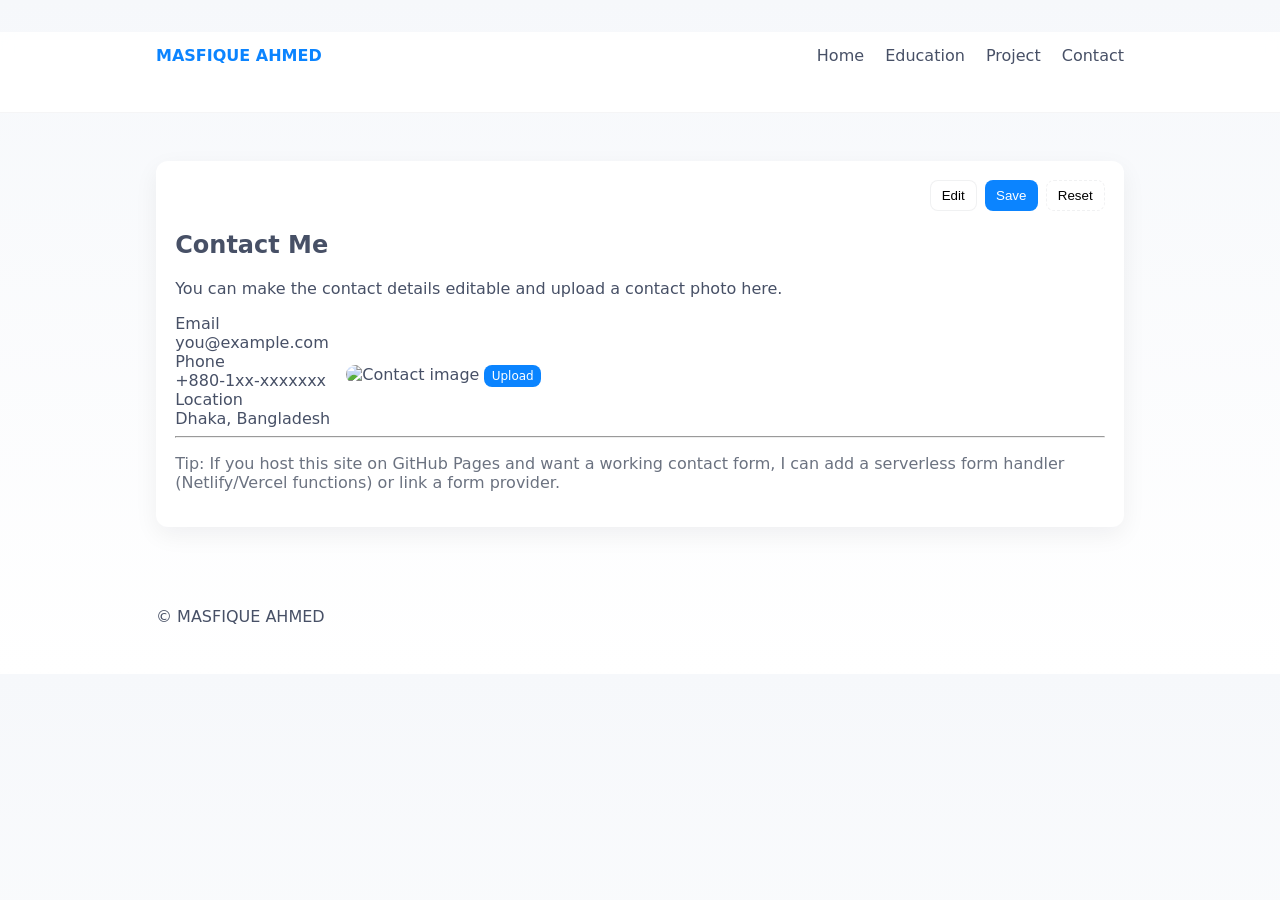
==== contact.html @ b620c80f "Initial e-portfolio scaffold" ====
<!doctype html>
<html lang="en">
<head>
  <meta charset="utf-8" />
  <meta name="viewport" content="width=device-width,initial-scale=1" />
  <title>Contact — MASFIQUE AHMED</title>
  <link rel="stylesheet" href="css/styles.css">
</head>
<body>
  <header class="topbar">
    <div class="container topbar-inner">
      <a class="brand" href="index.html">MASFIQUE AHMED</a>
      <nav class="nav">
        <a href="index.html">Home</a>
        <a href="education.html">Education</a>
        <a href="projects.html">Project</a>
        <a href="contact.html">Contact</a>
      </nav>
    </div>
  </header>

  <main class="container">
    <section class="card">
      <div class="actions">
        <button id="contactEditToggle" class="btn">Edit</button>
        <button id="contactSaveBtn" class="btn primary">Save</button>
        <button id="contactResetBtn" class="btn ghost">Reset</button>
      </div>

      <h2>Contact Me</h2>
      <p>You can make the contact details editable and upload a contact photo here.</p>

      <div class="contact-grid">
        <div>
          <label for="email">Email</label>
          <div contenteditable="false" id="contactEmail">you@example.com</div>

          <label for="phone">Phone</label>
          <div contenteditable="false" id="contactPhone">+880-1xx-xxxxxxx</div>

          <label for="location">Location</label>
          <div contenteditable="false" id="contactLocation">Dhaka, Bangladesh</div>
        </div>

        <div class="contact-photo">
          <img id="contact-img" src="" alt="Contact image" />
          <label class="upload-label small">
            <input id="contactImageInput" type="file" accept="image/*" />
            Upload
          </label>
        </div>
      </div>

      <hr />
      <p class="muted">Tip: If you host this site on GitHub Pages and want a working contact form, I can add a serverless form handler (Netlify/Vercel functions) or link a form provider.</p>
    </section>
  </main>

  <footer class="footer">
    <div class="container">© MASFIQUE AHMED</div>
  </footer>

  <script src="js/app.js"></script>
</body>
</html>
---- css/styles.css ----
:root{
  --bg:#f6f8fb; --card:#fff; --muted:#475066; --accent:#0b84ff; --glass: rgba(255,255,255,0.6);
  --radius:12px; --shadow: 0 8px 24px rgba(16,24,40,0.06);
  font-family: Inter, ui-sans-serif, system-ui, -apple-system, "Segoe UI", Roboto, "Helvetica Neue", Arial;
}
*{box-sizing:border-box}
body{margin:0;background:linear-gradient(180deg,var(--bg),#fff);color:var(--muted);-webkit-font-smoothing:antialiased}
.container{max-width:1000px;margin:2rem auto;padding:1rem}
.topbar{background:rgba(255,255,255,0.9);backdrop-filter:blur(6px);border-bottom:1px solid rgba(15,23,42,0.04)}
.topbar-inner{display:flex;justify-content:space-between;align-items:center;padding:0.9rem 1rem}
.brand{font-weight:700;color:var(--accent);text-decoration:none}
.nav a{margin-left:1rem;color:var(--muted);text-decoration:none}
.card{background:var(--card);border-radius:var(--radius);padding:1.2rem;box-shadow:var(--shadow);margin-bottom:1rem}
.hero{display:flex;gap:1rem;align-items:center}
.hero-left{flex:0 0 160px}
.hero-right{flex:1}
.avatar-wrap{position:relative;width:150px;height:150px;border-radius:14px;overflow:hidden;background:linear-gradient(135deg,#eef6ff,#f7fbff);display:flex;align-items:center;justify-content:center}
.avatar-wrap img{width:100%;height:100%;object-fit:cover;display:block}
.upload-label{display:inline-block;margin-top:0.6rem;background:#0b84ff;color:#fff;padding:0.35rem 0.6rem;border-radius:8px;font-size:13px;cursor:pointer}
.upload-label.small{padding:0.25rem 0.45rem;font-size:12px}
.actions{display:flex;gap:0.5rem;justify-content:flex-end;margin-bottom:0.6rem}
.btn{border:1px solid rgba(15,23,42,0.06);background:#fff;padding:0.45rem 0.7rem;border-radius:8px;cursor:pointer}
.btn.primary{background:var(--accent);color:#fff;border:none}
.btn.ghost{background:transparent;border:1px dashed rgba(15,23,42,0.06)}
.muted{color:#6b7280}
.small{font-size:0.95rem}
.edu-item{display:flex;gap:1rem;align-items:center;padding:.6rem 0}
.edu-meta{flex:1}
.edu-image img{width:140px;height:100px;object-fit:cover;border-radius:8px}
.project-card{display:flex;gap:1rem;align-items:flex-start;margin-bottom:1rem}
.project-image img{width:180px;height:110px;object-fit:cover;border-radius:8px}
.contact-grid{display:flex;gap:1rem;align-items:center}
.contact-photo img{width:120px;height:120px;object-fit:cover;border-radius:10px}
@media (max-width:800px){
  .hero{flex-direction:column;align-items:flex-start}
  .edu-item{flex-direction:column;align-items:flex-start}
  .project-card{flex-direction:column}
  .contact-grid{flex-direction:column}
}
[contenteditable="true"]{outline:2px dashed rgba(11,132,255,0.12);padding:.15rem;border-radius:6px}
input[type="file"]{display:none}
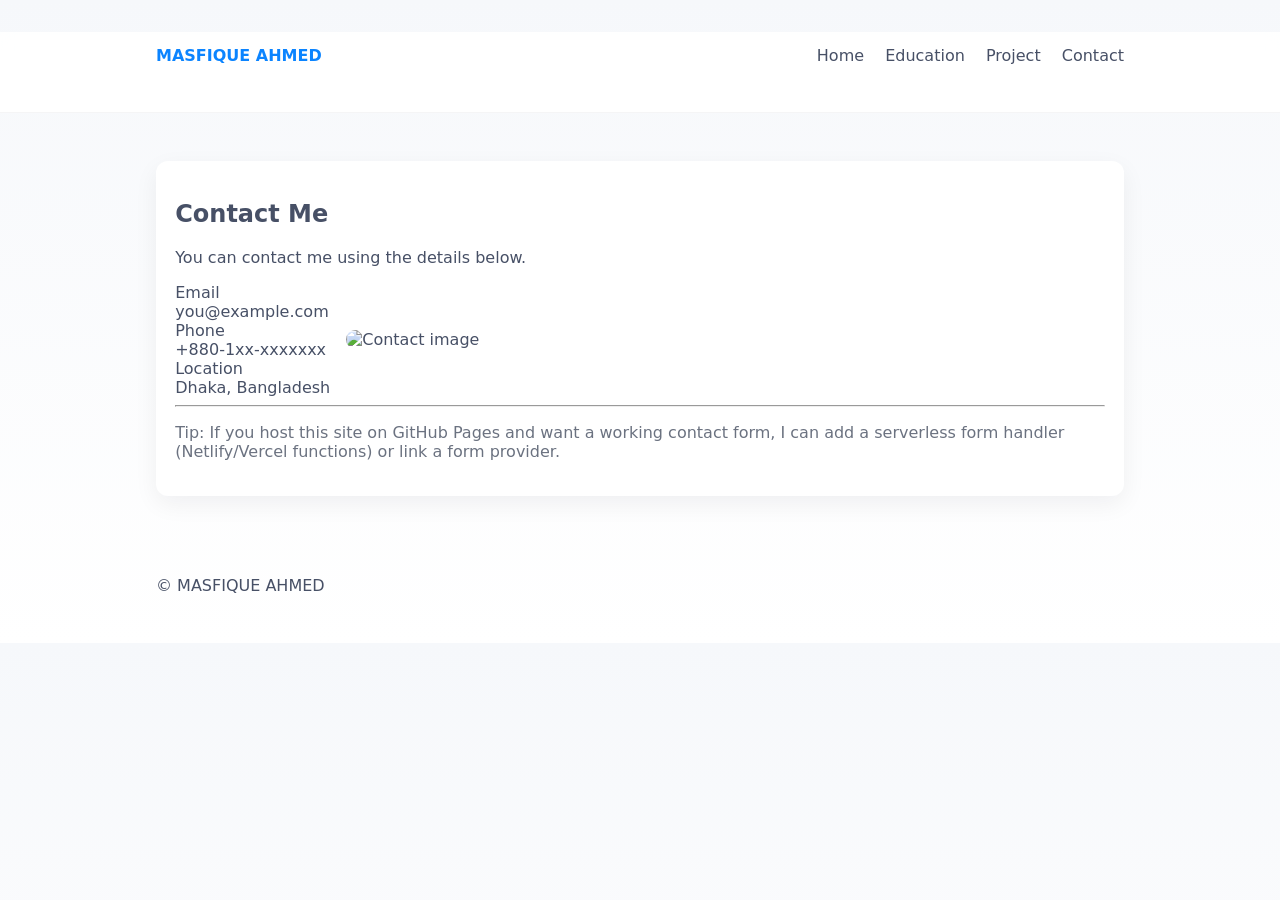
==== commit 4560b28e: "Make site view-only: remove edit/upload UI and switch to viewer-only JS" ====
--- a/contact.html
+++ b/contact.html
@@ -21,33 +21,23 @@
 
   <main class="container">
     <section class="card">
-      <div class="actions">
-        <button id="contactEditToggle" class="btn">Edit</button>
-        <button id="contactSaveBtn" class="btn primary">Save</button>
-        <button id="contactResetBtn" class="btn ghost">Reset</button>
-      </div>
-
       <h2>Contact Me</h2>
-      <p>You can make the contact details editable and upload a contact photo here.</p>
+      <p>You can contact me using the details below.</p>
 
       <div class="contact-grid">
         <div>
           <label for="email">Email</label>
-          <div contenteditable="false" id="contactEmail">you@example.com</div>
+          <div id="contactEmail">you@example.com</div>
 
           <label for="phone">Phone</label>
-          <div contenteditable="false" id="contactPhone">+880-1xx-xxxxxxx</div>
+          <div id="contactPhone">+880-1xx-xxxxxxx</div>
 
           <label for="location">Location</label>
-          <div contenteditable="false" id="contactLocation">Dhaka, Bangladesh</div>
+          <div id="contactLocation">Dhaka, Bangladesh</div>
         </div>
 
         <div class="contact-photo">
           <img id="contact-img" src="" alt="Contact image" />
-          <label class="upload-label small">
-            <input id="contactImageInput" type="file" accept="image/*" />
-            Upload
-          </label>
         </div>
       </div>
 
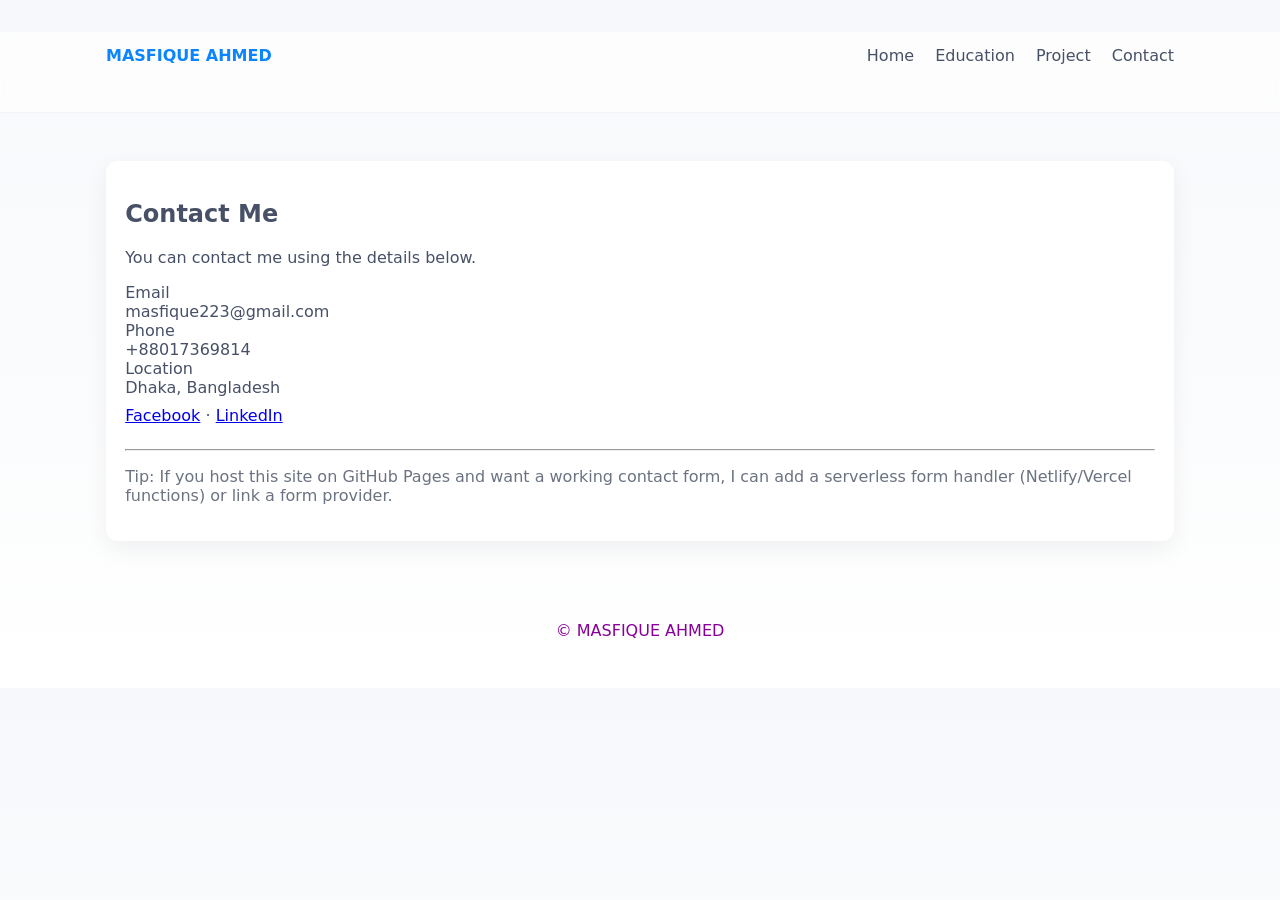
==== commit 2f299a4a: "Update contact details and remove contact image" ====
--- a/contact.html
+++ b/contact.html
@@ -27,17 +27,18 @@
       <div class="contact-grid">
         <div>
           <label for="email">Email</label>
-          <div id="contactEmail">you@example.com</div>
+          <div id="contactEmail">masfique223@gmail.com</div>
 
           <label for="phone">Phone</label>
-          <div id="contactPhone">+880-1xx-xxxxxxx</div>
+          <div id="contactPhone">+88017369814</div>
 
           <label for="location">Location</label>
           <div id="contactLocation">Dhaka, Bangladesh</div>
-        </div>
 
-        <div class="contact-photo">
-          <img id="contact-img" src="" alt="Contact image" />
+          <p style="margin-top:0.6rem">
+            <a href="https://www.facebook.com/masfique.ahmed07/" target="_blank" rel="noopener">Facebook</a> ·
+            <a href="https://www.linkedin.com/in/masfique-ahmed-29a840279/" target="_blank" rel="noopener">LinkedIn</a>
+          </p>
         </div>
       </div>
 
--- a/css/styles.css
+++ b/css/styles.css
@@ -1,41 +1,47 @@
+/* Single-page styles and animations */
 :root{
   --bg:#f6f8fb; --card:#fff; --muted:#475066; --accent:#0b84ff; --glass: rgba(255,255,255,0.6);
   --radius:12px; --shadow: 0 8px 24px rgba(16,24,40,0.06);
   font-family: Inter, ui-sans-serif, system-ui, -apple-system, "Segoe UI", Roboto, "Helvetica Neue", Arial;
 }
 *{box-sizing:border-box}
+html{scroll-behavior:smooth}
 body{margin:0;background:linear-gradient(180deg,var(--bg),#fff);color:var(--muted);-webkit-font-smoothing:antialiased}
-.container{max-width:1000px;margin:2rem auto;padding:1rem}
-.topbar{background:rgba(255,255,255,0.9);backdrop-filter:blur(6px);border-bottom:1px solid rgba(15,23,42,0.04)}
+.container{max-width:1100px;margin:2rem auto;padding:1rem}
+.topbar{position:sticky;top:0;z-index:40;background:rgba(255,255,255,0.7);backdrop-filter:blur(6px);border-bottom:1px solid rgba(15,23,42,0.04)}
 .topbar-inner{display:flex;justify-content:space-between;align-items:center;padding:0.9rem 1rem}
 .brand{font-weight:700;color:var(--accent);text-decoration:none}
 .nav a{margin-left:1rem;color:var(--muted);text-decoration:none}
 .card{background:var(--card);border-radius:var(--radius);padding:1.2rem;box-shadow:var(--shadow);margin-bottom:1rem}
-.hero{display:flex;gap:1rem;align-items:center}
-.hero-left{flex:0 0 160px}
+.hero{display:flex;gap:1.5rem;align-items:center}
+.hero-left{flex:0 0 260px}
 .hero-right{flex:1}
-.avatar-wrap{position:relative;width:150px;height:150px;border-radius:14px;overflow:hidden;background:linear-gradient(135deg,#eef6ff,#f7fbff);display:flex;align-items:center;justify-content:center}
+.avatar-wrap{position:relative;width:260px;height:260px;border-radius:14px;overflow:hidden;background:linear-gradient(135deg,#eef6ff,#f7fbff);display:flex;align-items:center;justify-content:center}
 .avatar-wrap img{width:100%;height:100%;object-fit:cover;display:block}
-.upload-label{display:inline-block;margin-top:0.6rem;background:#0b84ff;color:#fff;padding:0.35rem 0.6rem;border-radius:8px;font-size:13px;cursor:pointer}
-.upload-label.small{padding:0.25rem 0.45rem;font-size:12px}
-.actions{display:flex;gap:0.5rem;justify-content:flex-end;margin-bottom:0.6rem}
-.btn{border:1px solid rgba(15,23,42,0.06);background:#fff;padding:0.45rem 0.7rem;border-radius:8px;cursor:pointer}
+.play-btn{position:absolute;left:50%;top:50%;transform:translate(-50%,-50%);background:rgba(11,132,255,0.9);color:#fff;border:none;border-radius:999px;padding:0.7rem 1rem;font-size:20px;cursor:pointer}
+.upload-label{display:none}
+.actions{display:none}
+.btn{border:1px solid rgba(15,23,42,0.06);background:#fff;padding:0.45rem 0.7rem;border-radius:8px;cursor:pointer;text-decoration:none;color:inherit}
 .btn.primary{background:var(--accent);color:#fff;border:none}
 .btn.ghost{background:transparent;border:1px dashed rgba(15,23,42,0.06)}
 .muted{color:#6b7280}
 .small{font-size:0.95rem}
 .edu-item{display:flex;gap:1rem;align-items:center;padding:.6rem 0}
 .edu-meta{flex:1}
-.edu-image img{width:140px;height:100px;object-fit:cover;border-radius:8px}
+.edu-image img{width:300px;height:180px;object-fit:cover;border-radius:8px}
 .project-card{display:flex;gap:1rem;align-items:flex-start;margin-bottom:1rem}
-.project-image img{width:180px;height:110px;object-fit:cover;border-radius:8px}
+.project-image img{width:420px;height:260px;object-fit:cover;border-radius:8px}
 .contact-grid{display:flex;gap:1rem;align-items:center}
 .contact-photo img{width:120px;height:120px;object-fit:cover;border-radius:10px}
-@media (max-width:800px){
+.footer{margin-top:2rem;text-align:center;color:#809}
+@media (max-width:900px){
   .hero{flex-direction:column;align-items:flex-start}
-  .edu-item{flex-direction:column;align-items:flex-start}
-  .project-card{flex-direction:column}
-  .contact-grid{flex-direction:column}
+  .hero-left{width:100%;flex:unset}
+  .avatar-wrap{width:100%;height:220px}
+  .project-image img{width:100%;height:auto}
+  .edu-image img{width:100%;height:auto}
 }
-[contenteditable="true"]{outline:2px dashed rgba(11,132,255,0.12);padding:.15rem;border-radius:6px}
-input[type="file"]{display:none}
+/* modal */
+.modal{display:none;position:fixed;inset:0;background:rgba(10,12,20,0.6);z-index:120;align-items:center;justify-content:center;padding:1rem}
+.modal-content{background:#fff;border-radius:10px;max-width:900px;width:100%;padding:1rem;position:relative}
+.modal-close{position:absolute;right:10px;top:10px;border:none;background:transparent;font-size:20px;cursor:pointer}
